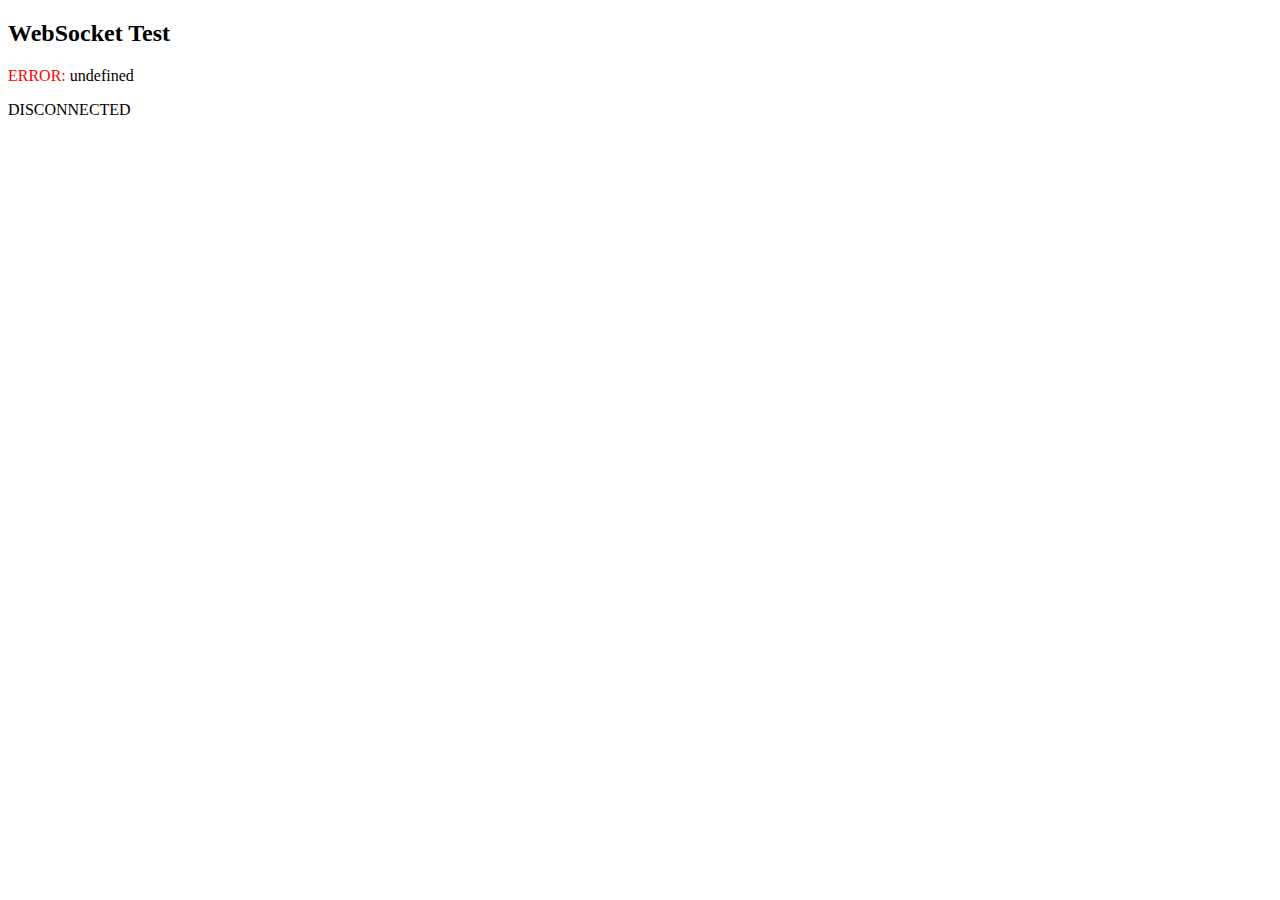
==== Debug/doc_root/index.html @ 623c1aeb "Initial code check-in" ====
<!DOCTYPE html>

<meta charset="utf-8" />

<title>WebSocket Test</title>

<script language="javascript" type="text/javascript">

  var wsUri = "ws://127.0.0.1:9012";
  var output;

  function init()
  {
    output = document.getElementById("output");
    testWebSocket();
  }

  function testWebSocket()
  {
    websocket = new WebSocket(wsUri);
    websocket.onopen = function(evt) { onOpen(evt) };
    websocket.onclose = function(evt) { onClose(evt) };
    websocket.onmessage = function(evt) { onMessage(evt) };
    websocket.onerror = function(evt) { onError(evt) };
  }

  function onOpen(evt)
  {
    writeToScreen("CONNECTED");
    doSend("WebSocket rocks");
  }

  function onClose(evt)
  {
    writeToScreen("DISCONNECTED");
  }

  function onMessage(evt)
  {
    writeToScreen('<span style="color: blue;">RESPONSE: ' + evt.data+'</span>');
    websocket.close();
  }

  function onError(evt)
  {
    writeToScreen('<span style="color: red;">ERROR:</span> ' + evt.data);
  }

  function doSend(message)
  {
    writeToScreen("SENT: " + message); 
    websocket.send(message);
  }

  function writeToScreen(message)
  {
    var pre = document.createElement("p");
    pre.style.wordWrap = "break-word";
    pre.innerHTML = message;
    output.appendChild(pre);
  }

  window.addEventListener("load", init, false);

</script>

<h2>WebSocket Test</h2>

<div id="output"></div>
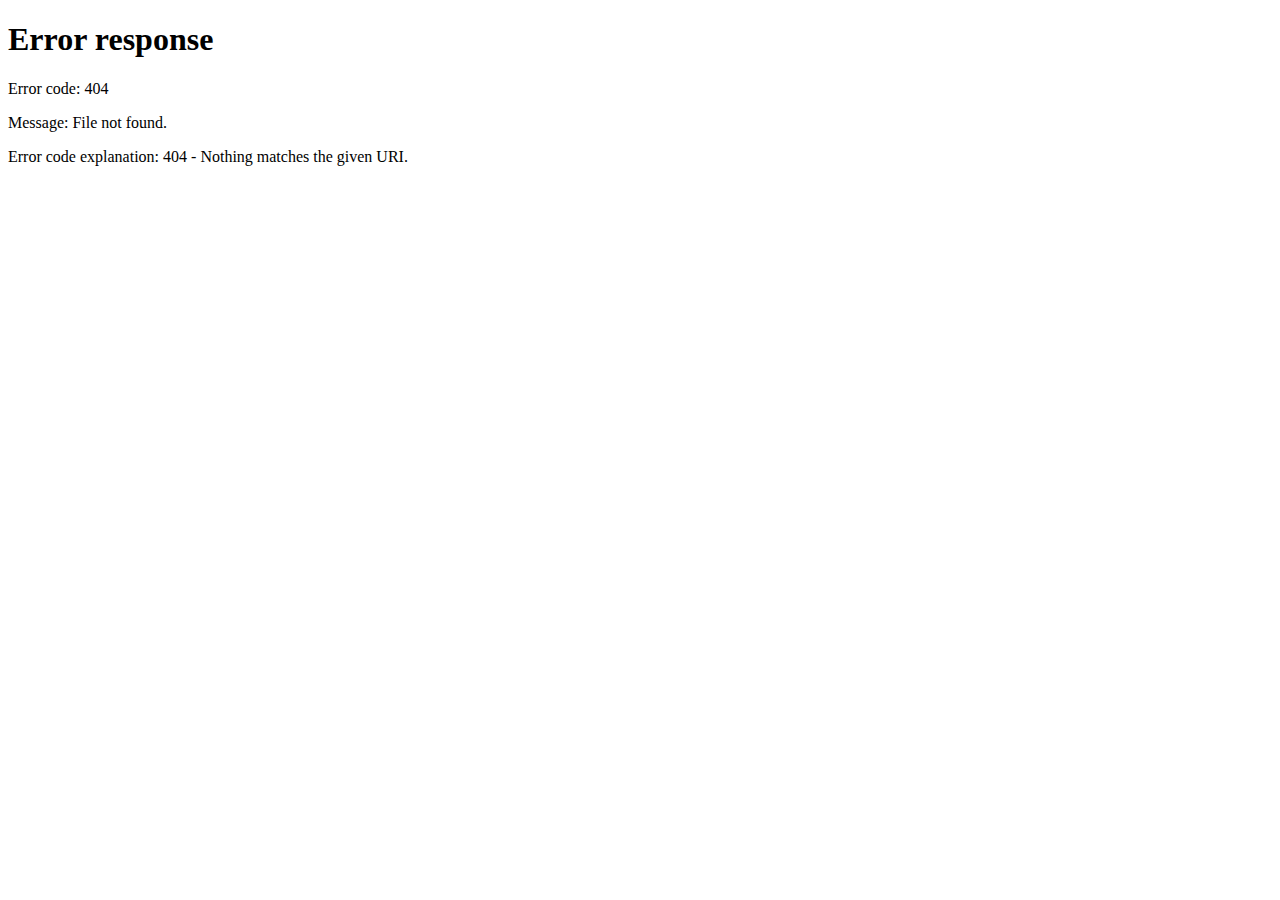
==== commit e2aaef38: "Set redirect to actual page" ====
--- a/Debug/doc_root/index.html
+++ b/Debug/doc_root/index.html
@@ -1,69 +1,15 @@
 <!DOCTYPE html>
-
+<head>
 <meta charset="utf-8" />
-
-<title>WebSocket Test</title>
-
-<script language="javascript" type="text/javascript">
-
-  var wsUri = "ws://127.0.0.1:9012";
-  var output;
-
-  function init()
-  {
-    output = document.getElementById("output");
-    testWebSocket();
-  }
-
-  function testWebSocket()
-  {
-    websocket = new WebSocket(wsUri);
-    websocket.onopen = function(evt) { onOpen(evt) };
-    websocket.onclose = function(evt) { onClose(evt) };
-    websocket.onmessage = function(evt) { onMessage(evt) };
-    websocket.onerror = function(evt) { onError(evt) };
-  }
-
-  function onOpen(evt)
-  {
-    writeToScreen("CONNECTED");
-    doSend("WebSocket rocks");
-  }
-
-  function onClose(evt)
-  {
-    writeToScreen("DISCONNECTED");
-  }
-
-  function onMessage(evt)
-  {
-    writeToScreen('<span style="color: blue;">RESPONSE: ' + evt.data+'</span>');
-    websocket.close();
-  }
-
-  function onError(evt)
-  {
-    writeToScreen('<span style="color: red;">ERROR:</span> ' + evt.data);
-  }
-
-  function doSend(message)
-  {
-    writeToScreen("SENT: " + message); 
-    websocket.send(message);
-  }
-
-  function writeToScreen(message)
-  {
-    var pre = document.createElement("p");
-    pre.style.wordWrap = "break-word";
-    pre.innerHTML = message;
-    output.appendChild(pre);
-  }
-
-  window.addEventListener("load", init, false);
-
+<meta http-equiv="refresh" content="0; url=RemoteTSViewer.html" />
+<script language="javascript">
+    window.location.href = "RemoteTSViewer.html"
 </script>
-
+<title>Event monitor</title>
+</head>
+</body>
 <h2>WebSocket Test</h2>
 
-<div id="output"></div>+<div id="output"></div>
+
+</body>